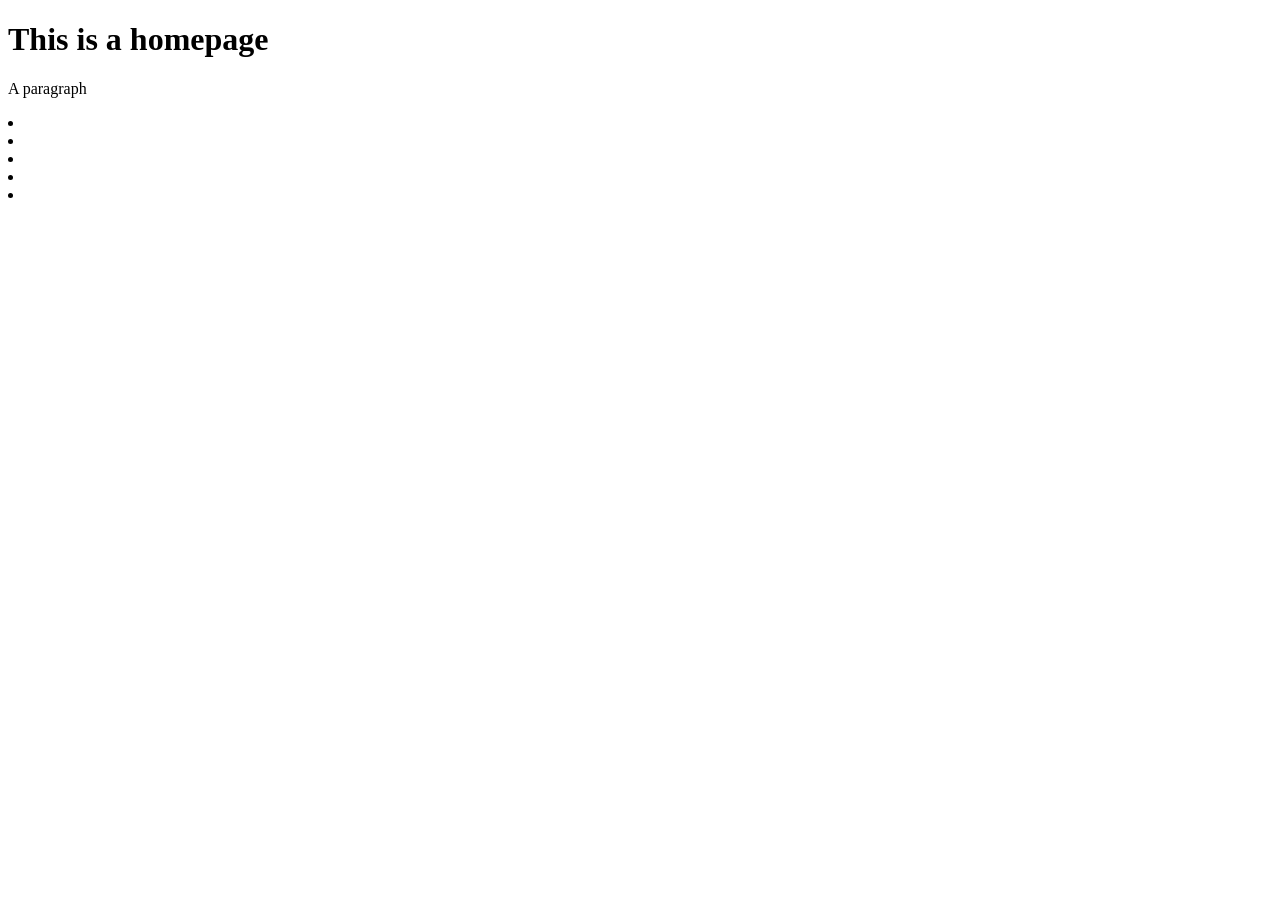
==== index.html @ 6b4567b0 "w04" ====
<!DOCTYPE html>
<html lang="en">
  <head>
    <meta charset="UTF-8" />
    <meta http-equiv="X-UA-Compatible" content="IE=edge" />
    <meta name="viewport" content="width=device-width, initial-scale=1.0" />
    <title>Document</title>
  </head>
  <body>
    <h1>This is a homepage</h1>
    <p>A paragraph</p>
    <p>
      <li></li>
      <li></li>
      <li></li>
      <li></li>
      <li></li>
    </p>
  </body>
</html>
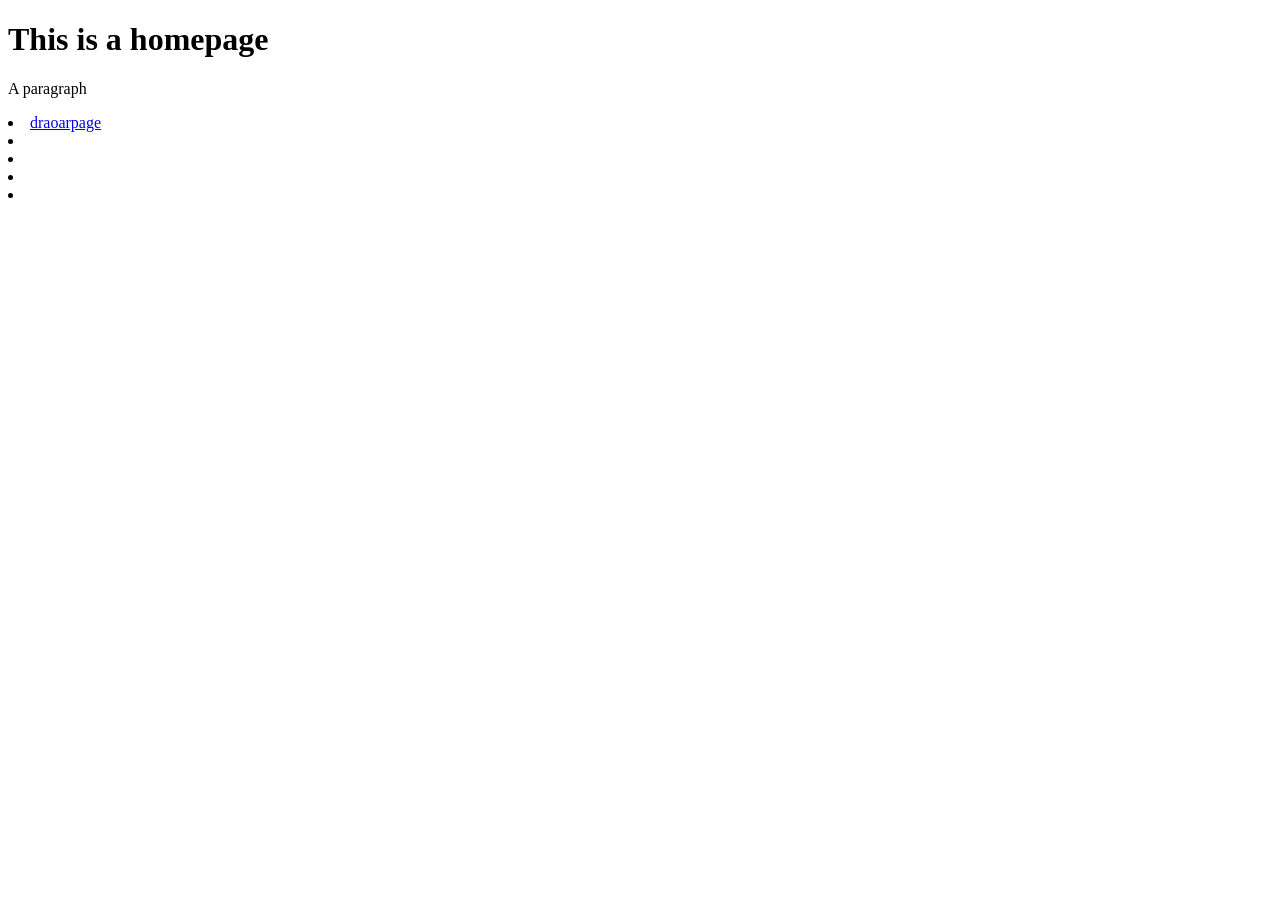
==== commit 96775506: "a" ====
--- a/index.html
+++ b/index.html
@@ -10,7 +10,7 @@
     <h1>This is a homepage</h1>
     <p>A paragraph</p>
     <p>
-      <li></li>
+      <li><a href="wwr-dryOar/index.html">draoarpage</a></li>
       <li></li>
       <li></li>
       <li></li>
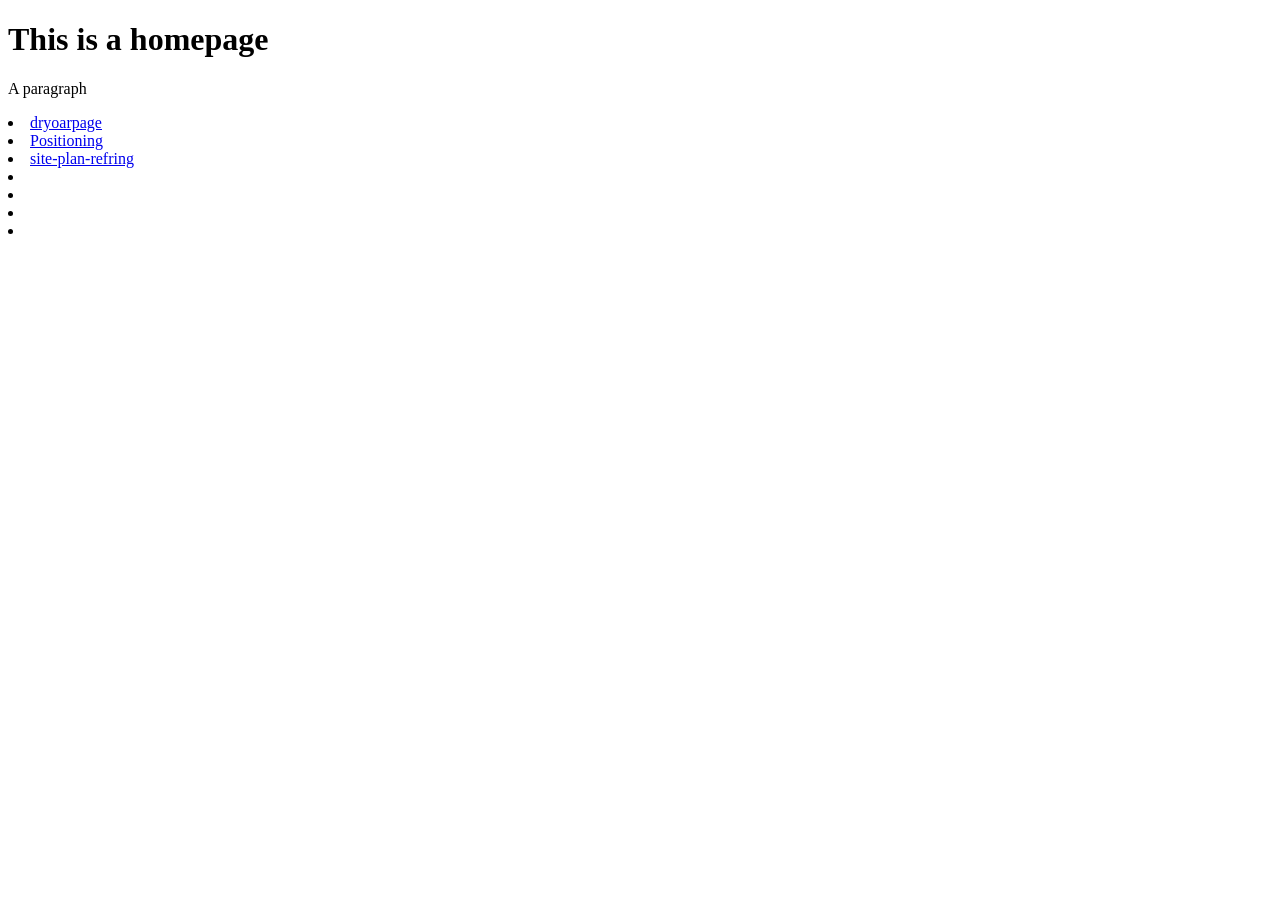
==== commit 0ce963a8: "w06" ====
--- a/index.html
+++ b/index.html
@@ -10,7 +10,11 @@
     <h1>This is a homepage</h1>
     <p>A paragraph</p>
     <p>
-      <li><a href="wwr-dryOar/index.html">draoarpage</a></li>
+      <li><a href="wwr-dryOar/index.html">dryoarpage</a></li>
+      <li><a href="./w06/positioning.html">Positioning</a></li>
+      <li>
+        <a href="./My own website/site-plan-rafring.html">site-plan-refring</a>
+      </li>
       <li></li>
       <li></li>
       <li></li>
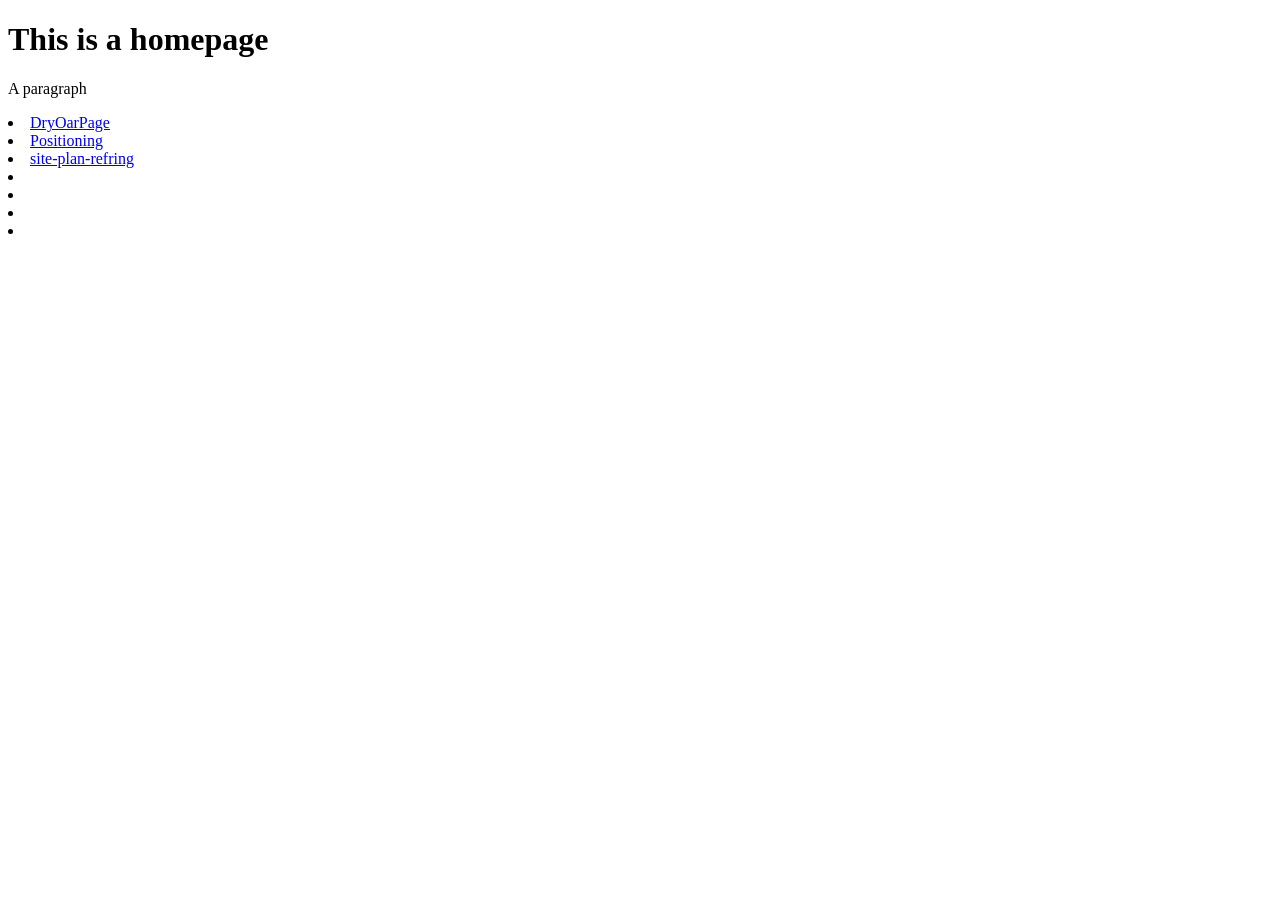
==== commit 2f6558d5: "w06" ====
--- a/index.html
+++ b/index.html
@@ -10,7 +10,7 @@
     <h1>This is a homepage</h1>
     <p>A paragraph</p>
     <p>
-      <li><a href="wwr-dryOar/index.html">dryoarpage</a></li>
+      <li><a href="wwr-dryOar/index.html">DryOarPage</a></li>
       <li><a href="./w06/positioning.html">Positioning</a></li>
       <li>
         <a href="./My own website/site-plan-rafring.html">site-plan-refring</a>
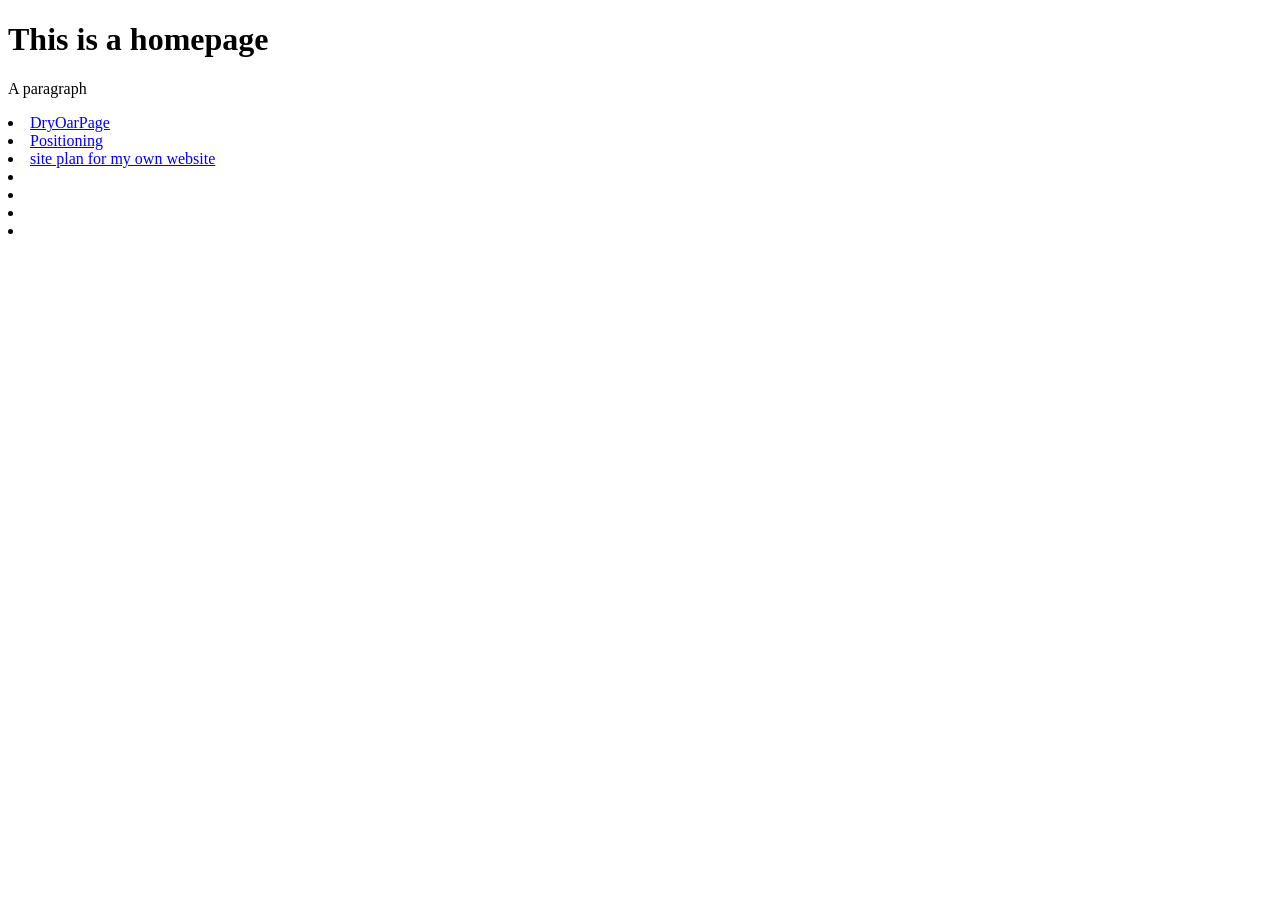
==== commit 12ed9b8a: "my website plan" ====
--- a/index.html
+++ b/index.html
@@ -13,7 +13,9 @@
       <li><a href="wwr-dryOar/index.html">DryOarPage</a></li>
       <li><a href="./w06/positioning.html">Positioning</a></li>
       <li>
-        <a href="./My own website/site-plan-rafring.html">site-plan-refring</a>
+        <a href="./My own website/site-plan.html"
+          >site plan for my own website</a
+        >
       </li>
       <li></li>
       <li></li>
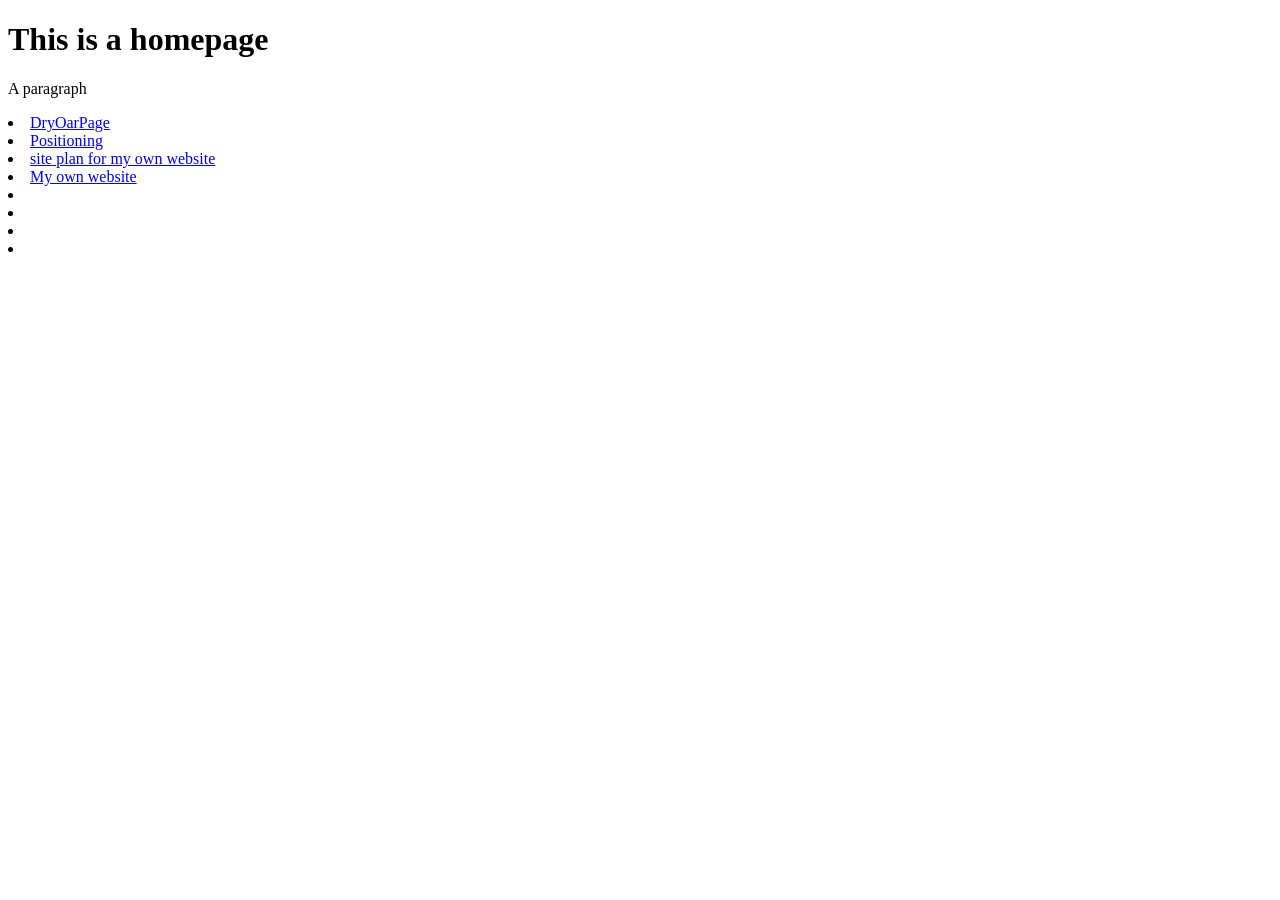
==== commit d01a9c43: "w10" ====
--- a/index.html
+++ b/index.html
@@ -16,6 +16,9 @@
         <a href="./My own website/site-plan.html"
           >site plan for my own website</a
         >
+      <li><a href="./My own website/index.html">My own website</a>
+
+      </li>
       </li>
       <li></li>
       <li></li>
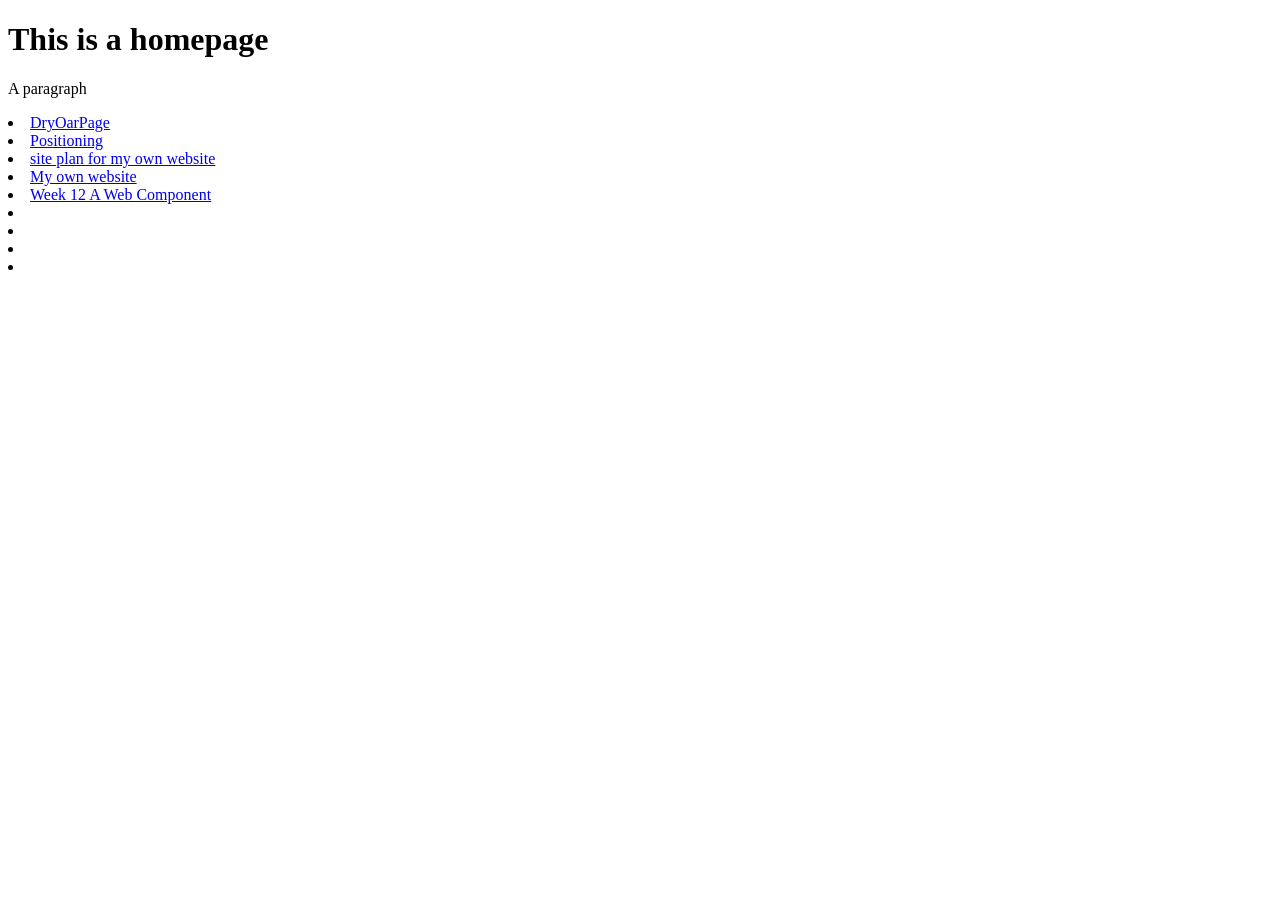
==== commit c22a78c2: "w12hw" ====
--- a/index.html
+++ b/index.html
@@ -18,6 +18,8 @@
         >
       <li><a href="./My own website/index.html">My own website</a>
 
+      <li><a href="./w12/w12.html">Week 12 A Web Component</a></li>
+
       </li>
       </li>
       <li></li>
